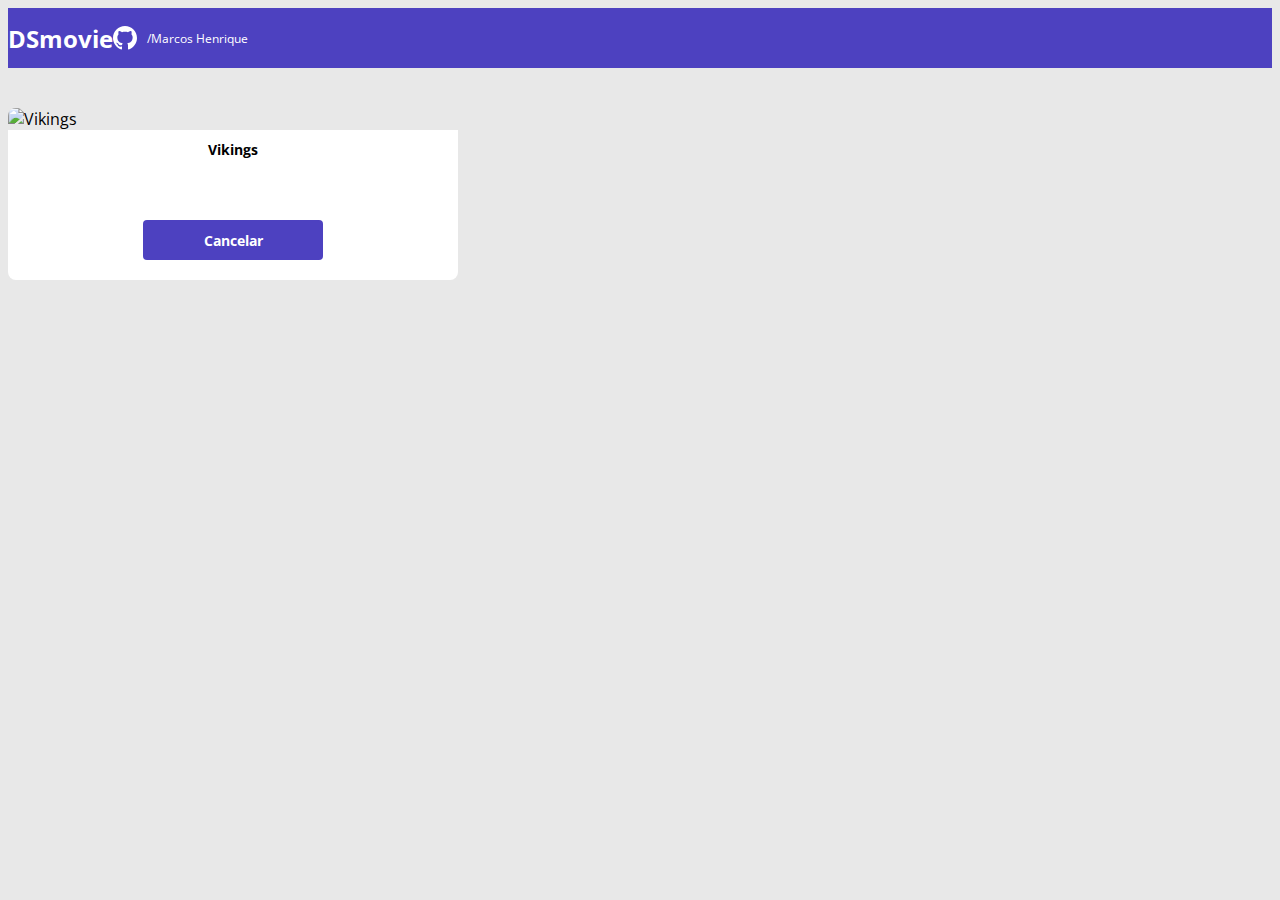
==== form.html @ 2832aacf "Formulário PARTE 1" ====
<!DOCTYPE html>
<html lang="en">

<head>
    <meta charset="UTF-8">
    <meta http-equiv="X-UA-Compatible" content="IE=edge">
    <meta name="viewport" content="width=device-width, initial-scale=1.0">
    <title>Projeto DSmovie</title>
    <link href="https://cdn.jsdelivr.net/npm/bootstrap@5.1.3/dist/css/bootstrap.min.css" rel="stylesheet"
        integrity="sha384-1BmE4kWBq78iYhFldvKuhfTAU6auU8tT94WrHftjDbrCEXSU1oBoqyl2QvZ6jIW3" crossorigin="anonymous">
    <link rel="stylesheet" href="css/style.css">
</head>

<body>
    <header>
        <nav class="container">
            <h1>DSmovie</h1>
            <div class="dsmovie-contact-container">
                <img src="img/github.svg" alt="GitHub">
                <a href="github.com/marcoshgss">/Marcos Henrique</a>
            </div>
        </nav>
    </header>

    <main>
        <section id="dsmovie-form-section">

            <div class="container dsmovie-form-container">

                <div>
                    <div class="dsmovie-card">
                        <img src="https://www.themoviedb.org/t/p/w500_and_h282_face/54kFJxbMdlCwGZstCGGcLNXIisU.jpg"
                            alt="Vikings">
                        <div class="dsmovie-card-description">
                            <h3>Vikings</h3>
                            <a class="dsmovie-btn" href="index.html">Cancelar</a>
                        </div>
                    </div>
                </div>
            </div>

        </section>

    </main>

</body>

</html>
---- css/style.css ----
@import url('https://fonts.googleapis.com/css2?family=Open+Sans:wght@300;400;700&display=swap');

:root {
    --bg-gray: #E8E8E8;
    --text-greay: #4A4A4A;
    --color-primary: #4D41C0;
    --white: #FFFFFF;
}

* {
    box-sizing:border-box;
    font-family: 'Open Sans', sans-serif;
}

h1, h2, h3, h4, h5, h6 {
    margin: 0;
}

html, body {
    background-color: var(--bg-gray);
}

header {
    background-color: var(--color-primary);
    color: var(--white);
    height: 60px;
    display: flex;
    align-items: center;
}

nav {
    display: flex;
    align-items:center;
    justify-content: space-between;
}

nav h1 {
    font-size: 24px;
    font-weight: 700;
}

nav a {
    font-size: 12px;
    font-weight: 400;
}
a, a:hover {
    text-decoration: none;
    color: unset;
}

.dsmovie-contact-container {
    display: flex;
    align-items: center;
}

.dsmovie-contact-container img {
    margin-right: 10px;
}

#dsmovie-card-list {
    padding: 40px 0;
}

.dsmovie-card {
    width: 100%;

}

.dsmovie-card img {
    width: 100%;
    border-radius: 8px 8px 0 0;
}

.dsmovie-card-description {
    background-color: var(--white);
    padding: 10px 20px 20px 20px;
    display: flex;
    flex-direction: column;
    align-items: center;
    justify-content: space-between;
    border-radius: 0 0 8px 8px;
    min-height: 150px;
}

.dsmovie-card-description h3 {
    font-size: 14px;
    font-weight: 700;
    margin-bottom: 25px;
    text-align: center;
}

.dsmovie-btn, .dsmovie-btn:hover {
    width: 180px;
    height: 40px;
    background-color: var(--color-primary);
    color: var(--white);
    font-size: 14px;
    font-weight: 700;
    display: flex;
    align-items:center;
    justify-content: center;
    border-radius: 4px;
}

.dsmovie-form-container{
    padding: 40px 0;
    max-width: 450px;
}
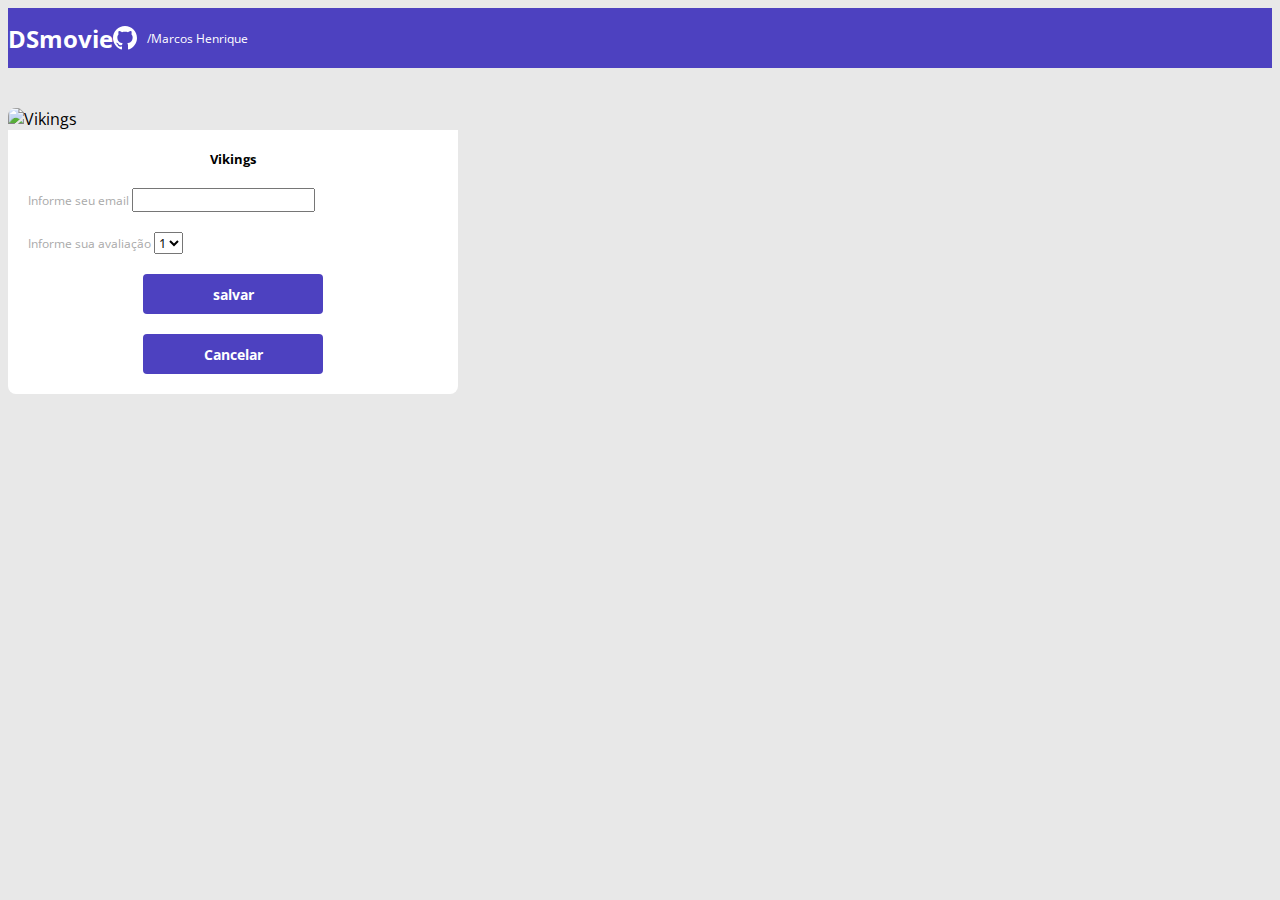
==== commit b402dcae: "Formulário PARTE 2" ====
--- a/form.html
+++ b/form.html
@@ -31,9 +31,29 @@
                     <div class="dsmovie-card">
                         <img src="https://www.themoviedb.org/t/p/w500_and_h282_face/54kFJxbMdlCwGZstCGGcLNXIisU.jpg"
                             alt="Vikings">
-                        <div class="dsmovie-card-description">
+                        <div class="dsmovie-form-description">
                             <h3>Vikings</h3>
-                            <a class="dsmovie-btn" href="index.html">Cancelar</a>
+                            <form class="dsmovie-form">                  <!--FORMULÁRIO-->
+                                <div class="form-group dsmovie-form-group">
+                                    <label for="email">Informe seu email</label>
+                                    <input class="form-control" type="email" id="email">
+                                </div>
+                                <div class="form-group dsmovie-form-group">
+                                    <label for="score">Informe sua avaliação</label>
+                                    <select class="form-control" name="score" id="score">
+                                        <option value="1">1</option>
+                                        <option value="2">2</option>
+                                        <option value="3">3</option>
+                                        <option value="4">4</option>
+                                        <option value="5">5</option>
+                                    </select>
+                                </div>
+                                <div class="dsmovie-form-btn-container">
+                                    <button class="dsmovie-btn" type="submit">salvar</button>
+                                    <a class="dsmovie-btn" href="index.html">Cancelar</a>
+                                </div>
+                            </form>
+                            
                         </div>
                     </div>
                 </div>
--- a/css/style.css
+++ b/css/style.css
@@ -5,10 +5,11 @@
     --text-greay: #4A4A4A;
     --color-primary: #4D41C0;
     --white: #FFFFFF;
+    --text-light-greay: #aaa;
 }
 
 * {
-    box-sizing:border-box;
+    box-sizing: border-box;
     font-family: 'Open Sans', sans-serif;
 }
 
@@ -100,9 +101,46 @@
     align-items:center;
     justify-content: center;
     border-radius: 4px;
+    border: 0;
 }
 
 .dsmovie-form-container{
     padding: 40px 0;
     max-width: 450px;
+}
+
+.dsmovie-form-description {
+    background-color: var(--white);
+    padding: 20px;
+    display: flex;
+    flex-direction: column;
+    align-items: center;
+    border-radius: 0 0 8px 8px;
+}
+
+.dsmovie-form {
+    width: 100%;
+}
+
+.dsmovie-form-description h3{
+    font-size: 13px;
+    font-weight: 700;
+    margin-bottom: 20px;
+}
+
+.dsmovie-form-group {
+    margin-bottom: 20px;
+}
+
+.dsmovie-form-group {
+    font-size: 12px;
+    color: var(--text-light-greay);
+}
+
+.dsmovie-form-btn-container {
+    height: 100px;
+    display: flex;
+    flex-direction: column;
+    align-items: center;
+    justify-content: space-between;
 }